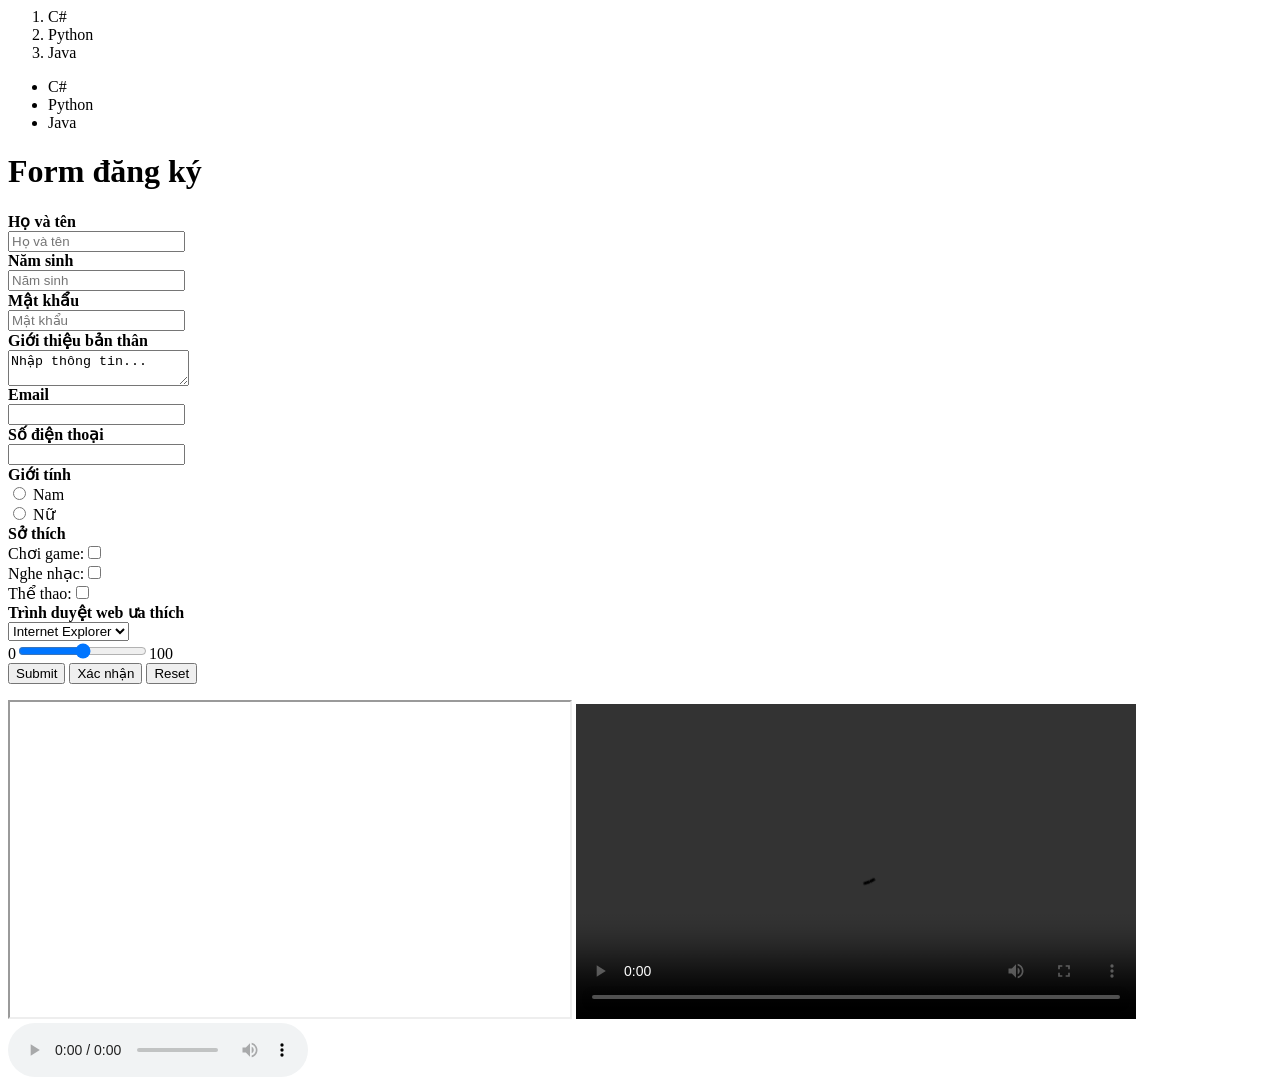
==== bai3/index.html @ 369df4c1 "Bài 3" ====
<html>
    <head>
        <title>Bài 3</title>
    </head>
    <body>

       <!-- Danh sách thứ tự-->
        <ol>
            <li>C#</li>
            <li>Python</li>
            <li>Java</li>
        </ol>
        <!-- Danh sách không có thứ tự-->
        <ul>
            <li>C#</li>
            <li>Python</li>
            <li>Java</li>
            </ul>

            <!-- Tạo form đăng ký-->
            <h1>Form đăng ký</h1>
            <form>
                <div>
                    <b>Họ và tên</b><br>
                   <!--Nếu input k có type thì sẽ mặc định là text-->
                   <!-- Thuộc tính readonly sử dụng khi không muốn người dùng nhập thông tin vào input-->
                <input type="text" placeholder="Họ và tên">
                </div>
                <div>
                    <b>Năm sinh</b><br>
                    <input type="number" placeholder="Năm sinh">
                </div>
                <div>
                    <b>Mật khẩu</b><br>
                    <input type="password" placeholder="Mật khẩu"><!--thẻ input giới hạn kí tự-->
                </div>
                 <div>
                    <b>Giới thiệu bản thân</b><br>
                    <textarea>Nhập thông tin...</textarea><!-- thẻ textarea k bị giới hạn kí tự -->
                </div>
                <div>
                    <b>Email</b><br>
                    <input type="email">
                </div>
                <div>
                    <b>Số điện thoại</b><br>
                    <input type="tel"
                    pattern="([0]{1}([3,9,8]{1})([0-9]{8}))">
                </div>
                <div>
                    <b>Giới tính</b><br><!-- chọn 1 lựa chọn-->
                    <input type="radio" name="gioitinh" value="nam"> Nam<br>
                    <input type="radio" name="gioitinh" value="nu"> Nữ
                </div>
                <div>
                    <b>Sở thích</b><br><!-- chọn nhiều lựa chọn-->
                    Chơi game:<input type="checkbox" name="sothich" value="choigame"><br>
                    Nghe nhạc:<input type="checkbox" name="sothich" value="nghe nhạc"><br>
                    Thể thao:<input type="checkbox" name="sothich" value="thể thao"><br>
                </div>
                <div>
                    <b>Trình duyệt web ưa thích</b><br>
                    <select name="browsers">
                        <option value="Internet Explorer">Internet Explorer</option>
                        <option value="Safari">Safari</option>
                        <option value="Cốc cốc">Cốc cốc</option>
                        <option value="GG Chorme">GG Chorme</option>
                    </select>
                </div>
                <div>
                    0<input type="range" id="a" value="50">100
                </div>

                <div>
                    <input type="submit">
                    <button>Xác nhận</button>
                    <input type="reset">
                </div>
                </div>
            </form>
<!-- Chèn vd trên mạng-->
            <iframe width="560" height="315" src="https://www.youtube.com/embed/yIuM9aFTBFs?si=39UY0"></iframe>
   <!-- Chèn vd trong máy-->
    <video controls width="560" height="315">
        <source src="../Anh/vd1.mp4" type="video/mp4">
    </video>
    <!-- Chèn bài hát-->
     <audio controls >
        <source src="../Anh/Bầu Trời Mới.mp3" type="audio/mp3">
     </audio>
     
        </body>
</html>
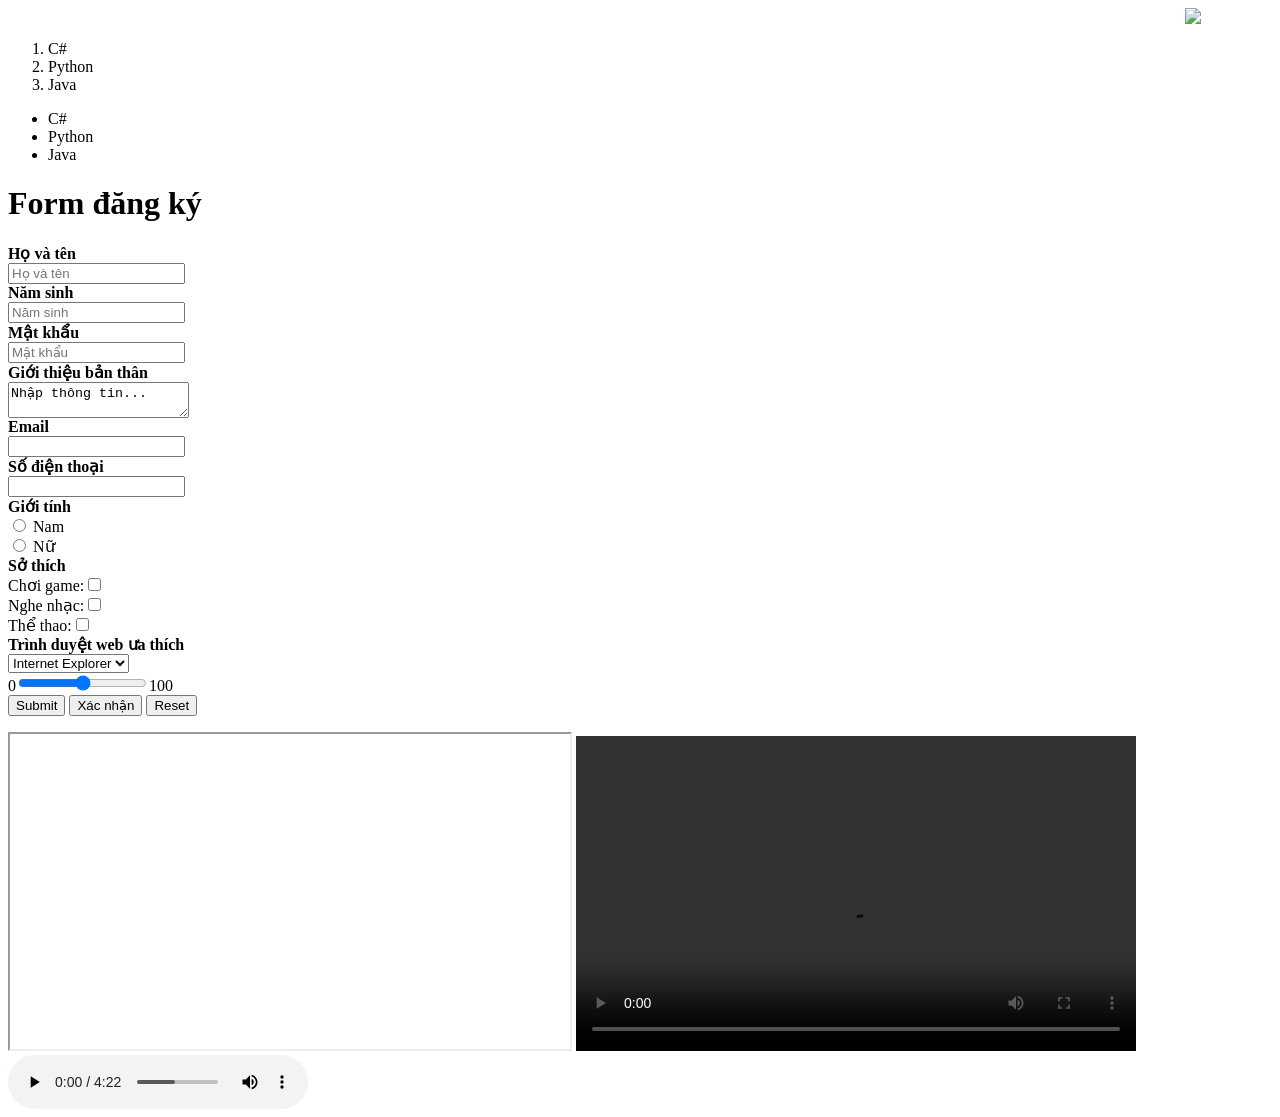
==== commit c807641a: "bai6" ====
--- a/bai3/index.html
+++ b/bai3/index.html
@@ -3,7 +3,7 @@
         <title>Bài 3</title>
     </head>
     <body>
-
+        <MARQUEE><img src=".//bai2/10.jpg"></MARQUEE>
        <!-- Danh sách thứ tự-->
         <ol>
             <li>C#</li>
